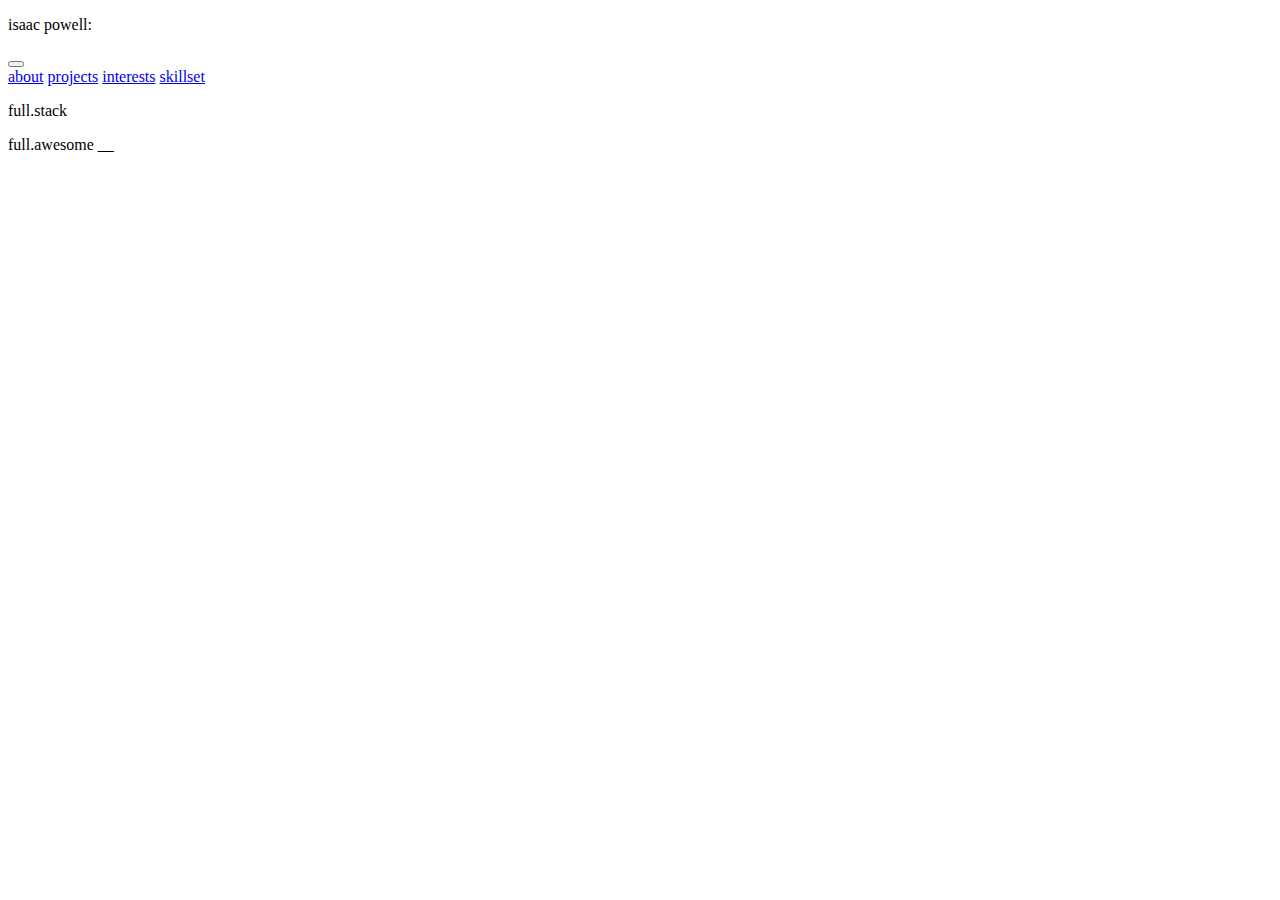
==== assets/index.html @ 91a8c6b2 "Basic html begun" ====
<!DOCTYPE html>
<html>
<head>
    <meta charset="utf-8" />
    <meta http-equiv="X-UA-Compatible" content="IE=edge">
    <title>Isaac Powell Full Stack Web Developer and More</title>
    <meta name="viewport" content="width=device-width, initial-scale=1">
    <link rel="stylesheet" type="text/css" media="screen" href="main.css" />
    <script src="main.js"></script>
</head>
<body>
    <nav class="topMenu" role="navigation">
        <div class="isaacName"><p>isaac powell:</p></div>
    
        <div class="dropdown">
          <button class="dropbtn"><i class="fas fa-bars"></i></button>
          <div class="dropdown-content">
            <a href="about.html">about</a>
            <a href="projects.html">projects</a>
            <a href="interests.html">interests</a>
            <a href="skillset.html">skillset</a>
          </div>
        </div>
    
        <div class="socialLinks">
          <a href="mailto:?subject=I'd like to chat&body=Your retro styling and CSS mastery intrigues me, as does your misplaced confidence" class="purple"><i class="fas fa-envelope-square"></i></a>
          <a href="https://medium.com/@isaacpowell" class="purple"><i class="fab fa-medium"></i></a>
          <a href="https://github.com/DeezyE" class="purple"><i class="fab fa-git-square"></i></a>
          <a href="www.linkedin.com/in/isaacpowelldev" class="purple"><i class="fab fa-linkedin"></i></a>
        </div>
    
        <div class="tagline"> <p>full.stack</p> <p>full.awesome<span class="blinkText"> __</span> </p> </div>
      </nav>
    
</body>
</html>
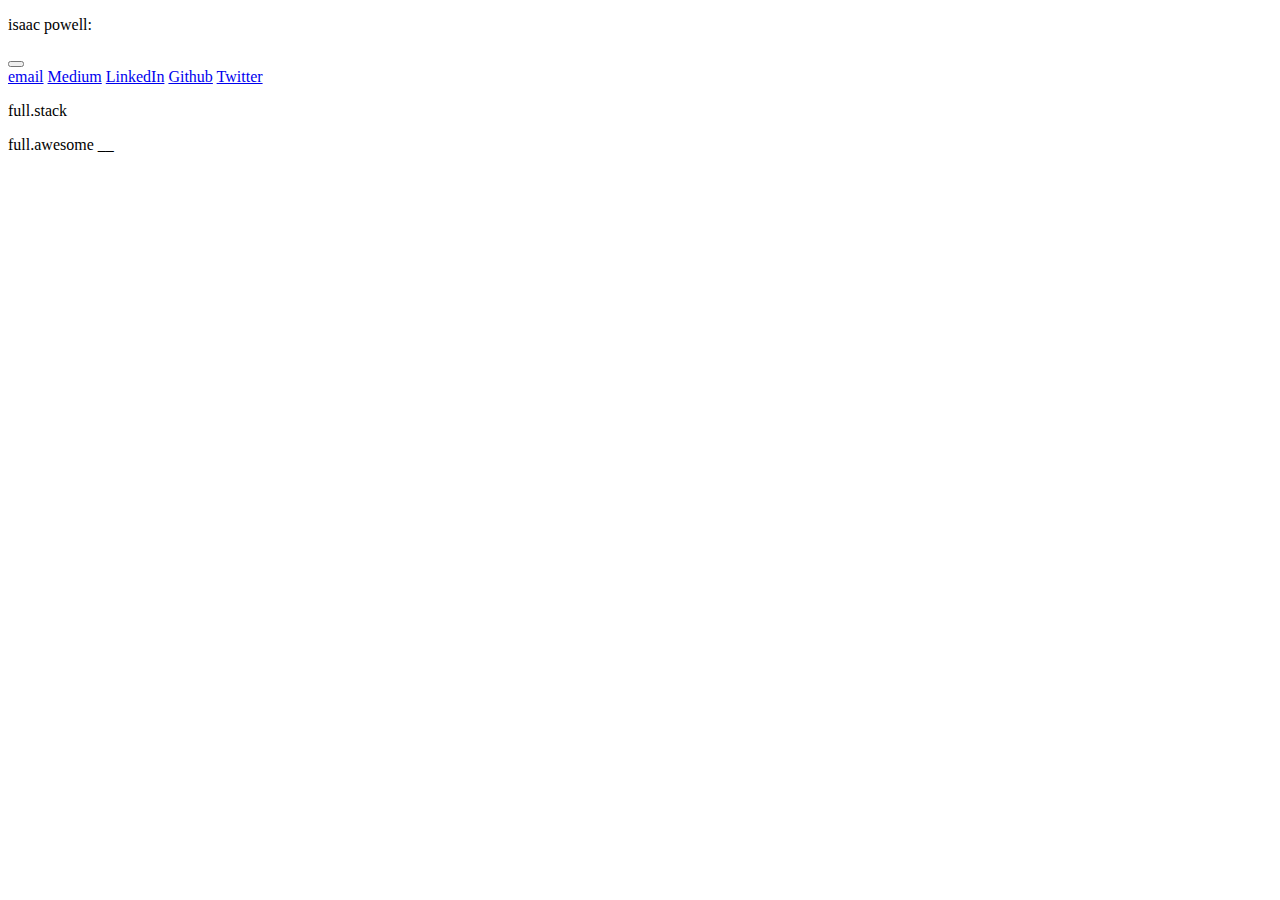
==== commit f9579daf: "added image" ====
--- a/assets/index.html
+++ b/assets/index.html
@@ -15,10 +15,11 @@
         <div class="dropdown">
           <button class="dropbtn"><i class="fas fa-bars"></i></button>
           <div class="dropdown-content">
-            <a href="about.html">about</a>
-            <a href="projects.html">projects</a>
-            <a href="interests.html">interests</a>
-            <a href="skillset.html">skillset</a>
+            <a href="mailto:?subject=I'd like to chat&body=Your retro styling and CSS mastery intrigues me, as does your misplaced confidence">email</a>
+            <a href="https://medium.com/@isaacpowell">Medium</a>
+            <a href="interests.html">LinkedIn</a>
+            <a href="https://github.com/DeezyE">Github</a>
+            <a href="https://twitter.com/1upsound">Twitter</a>
           </div>
         </div>
     
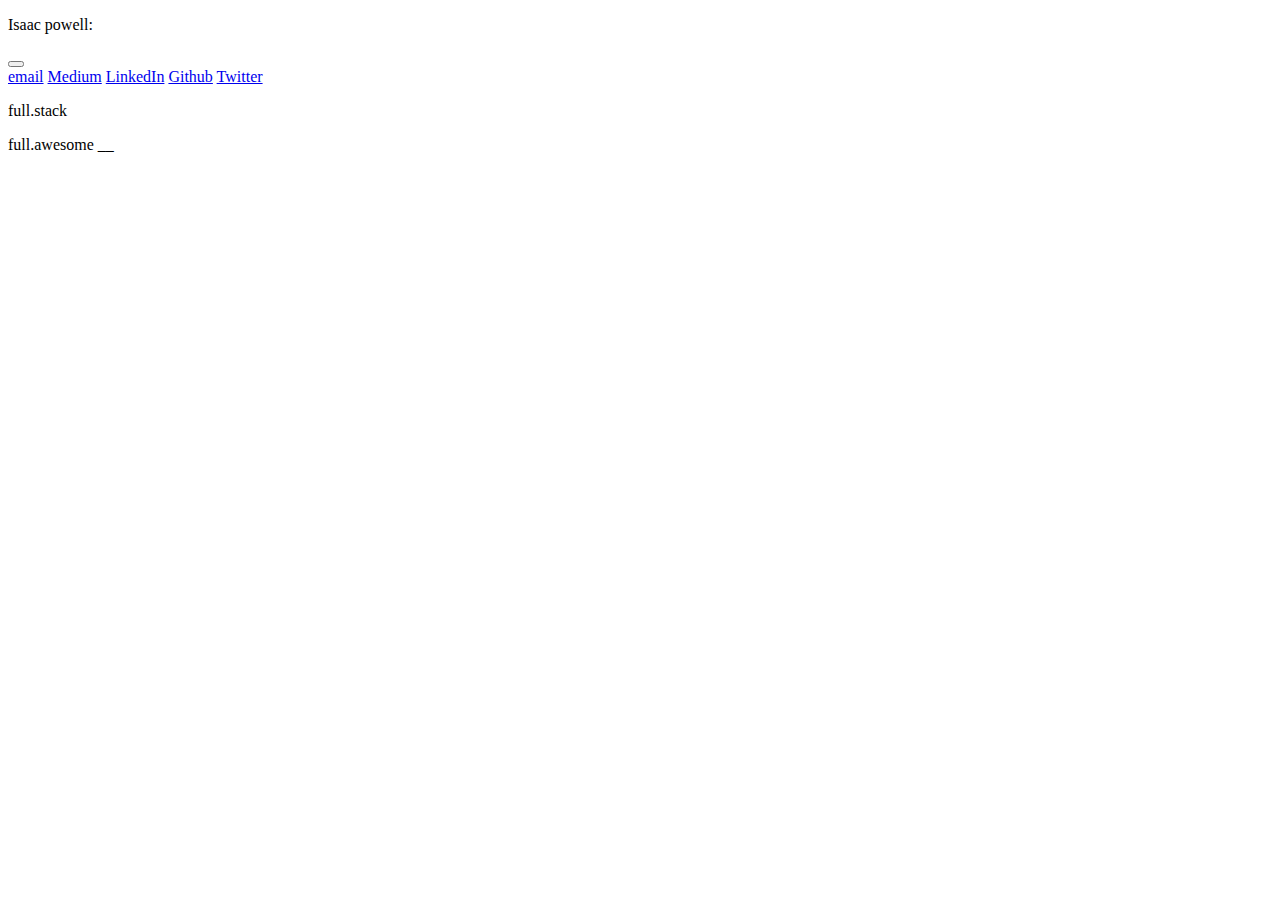
==== commit a3e1068f: "testing" ====
--- a/assets/index.html
+++ b/assets/index.html
@@ -10,7 +10,7 @@
 </head>
 <body>
     <nav class="topMenu" role="navigation">
-        <div class="isaacName"><p>isaac powell:</p></div>
+        <div class="isaacName"><p>Isaac powell:</p></div>
     
         <div class="dropdown">
           <button class="dropbtn"><i class="fas fa-bars"></i></button>
